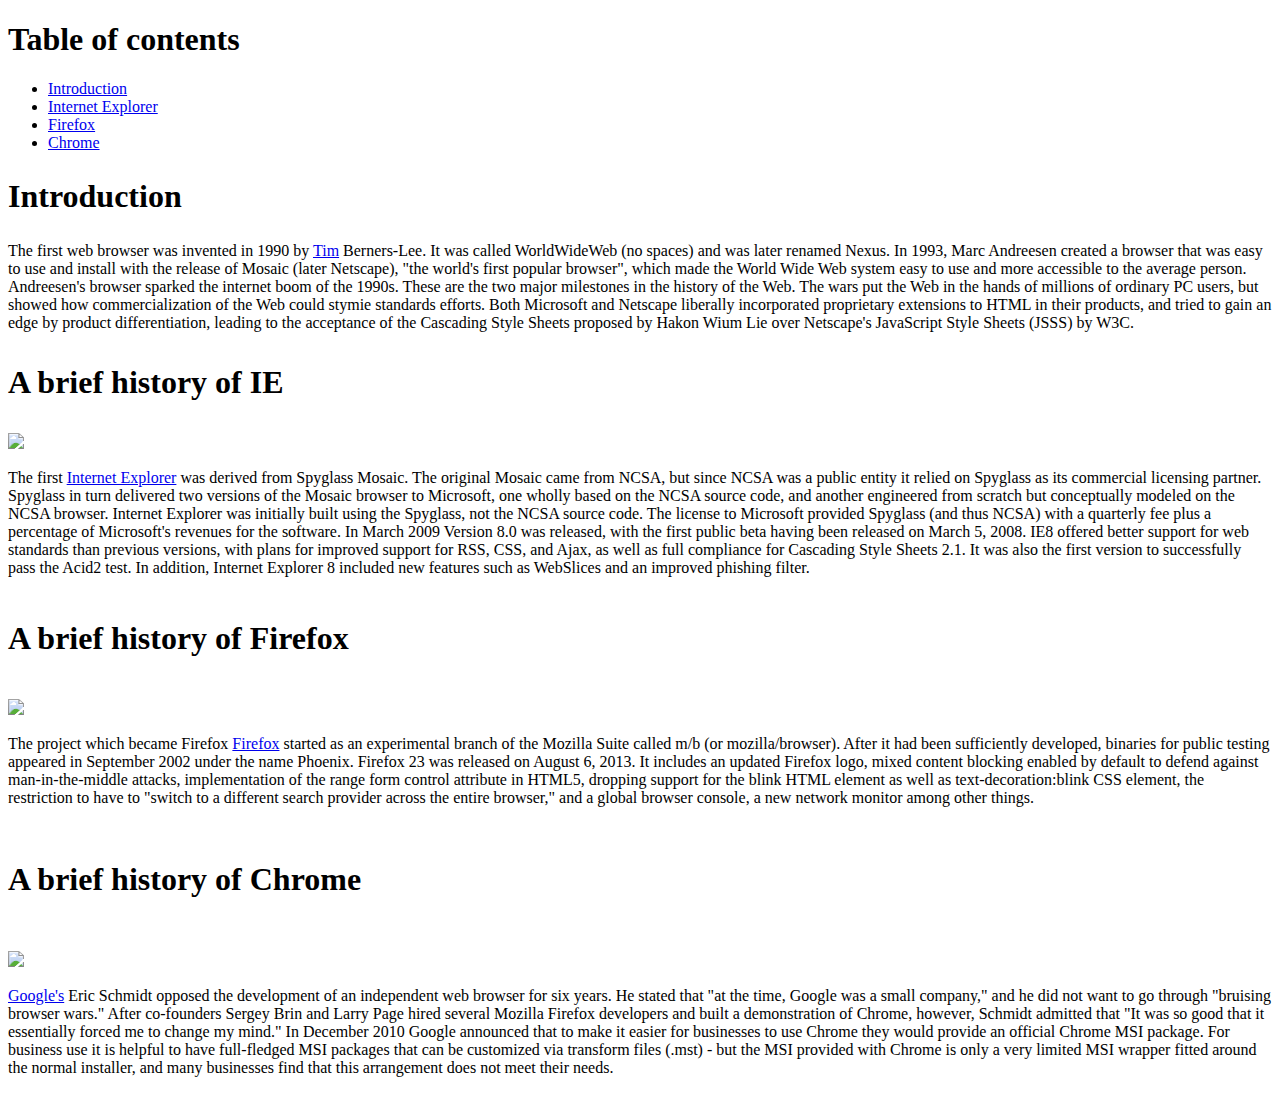
==== index2.html @ 53cb7ebc "Finished Exercise" ====
<!DOCTYPE html>
<html lang="en">
<head>
  <meta charset="UTF-8">
  <title>A history of browsers</title>
</head>
<body>

<style>
  .img {
    width: 100px;
  }

  .size {
    font-size: 32px;
  }
</style>

<h1>Table of contents</h1>

<ul>
  <li><a href="#intro">Introduction</a></li>
  <li><a href="#ie">Internet Explorer</a></li>
  <li><a href="#fire">Firefox</a></li>
  <li><a href="#chro">Chrome</a></li>
</ul>

<h2 id="intro" class="size">Introduction</h2>



<p>The first web browser was invented in 1990 by <a href="https://en.wikipedia.org/wiki/Tim_Berners-Lee">Tim</a> Berners-Lee. It was called WorldWideWeb (no spaces) and was later renamed Nexus. In 1993, Marc Andreesen created a browser that was easy to use and install with the release of Mosaic (later Netscape), "the world's first popular browser", which made the World Wide Web system easy to use and more accessible to the average person. Andreesen's browser sparked the internet boom of the 1990s. These are the two major milestones in the history of the Web.

  The wars put the Web in the hands of millions of ordinary PC users, but showed how commercialization of the Web could stymie standards efforts. Both Microsoft and Netscape liberally incorporated proprietary extensions to HTML in their products, and tried to gain an edge by product differentiation, leading to the acceptance of the Cascading Style Sheets proposed by Hakon Wium Lie over Netscape's JavaScript Style Sheets (JSSS) by W3C.

</p>



<h3 id="ie" class="size">A brief history of IE</h3>

<img class="img" src="https://upload.wikimedia.org/wikipedia/en/1/10/Internet_Explorer_7_Logo.png">

<p>The first <a href="https://en.wikipedia.org/wiki/Internet_Explorer">Internet Explorer</a> was derived from Spyglass Mosaic. The original Mosaic came from NCSA, but since NCSA was a public entity it relied on Spyglass as its commercial licensing partner. Spyglass in turn delivered two versions of the Mosaic browser to Microsoft, one wholly based on the NCSA source code, and another engineered from scratch but conceptually modeled on the NCSA browser. Internet Explorer was initially built using the Spyglass, not the NCSA source code. The license to Microsoft provided Spyglass (and thus NCSA) with a quarterly fee plus a percentage of Microsoft's revenues for the software.

  In March 2009 Version 8.0 was released, with the first public beta having been released on March 5, 2008. IE8 offered better support for web standards than previous versions, with plans for improved support for RSS, CSS, and Ajax, as well as full compliance for Cascading Style Sheets 2.1. It was also the first version to successfully pass the Acid2 test. In addition, Internet Explorer 8 included new features such as WebSlices and an improved phishing filter.

</p>

<h4 id="fire" class="size">A brief history of Firefox</h4>

<img class="img" src="https://upload.wikimedia.org/wikipedia/commons/f/ff/Mozilla_Firefox_logo_2013.png">


<p>The project which became Firefox <a href="https://en.wikipedia.org/wiki/Firefox">Firefox</a> started as an experimental branch of the Mozilla Suite called m/b (or mozilla/browser). After it had been sufficiently developed, binaries for public testing appeared in September 2002 under the name Phoenix.

Firefox 23 was released on August 6, 2013. It includes an updated Firefox logo, mixed content blocking enabled by default to defend against man-in-the-middle attacks, implementation of the range form control attribute in HTML5, dropping support for the blink HTML element as well as text-decoration:blink CSS element, the restriction to have to "switch to a different search provider across the entire browser," and a global browser console, a new network monitor among other things.

</p>


<h5 id="chro" class="size">A brief history of Chrome</h5>

<img class="img" src="https://upload.wikimedia.org/wikipedia/commons/e/e2/Google_Chrome_icon_%282011%29.svg">

<p><a href="https://en.wikipedia.org/wiki/Google_Chrome">Google's</a> Eric Schmidt opposed the development of an independent web browser for six years. He stated that "at the time, Google was a small company," and he did not want to go through "bruising browser wars." After co-founders Sergey Brin and Larry Page hired several Mozilla Firefox developers and built a demonstration of Chrome, however, Schmidt admitted that "It was so good that it essentially forced me to change my mind."

  In December 2010 Google announced that to make it easier for businesses to use Chrome they would provide an official Chrome MSI package. For business use it is helpful to have full-fledged MSI packages that can be customized via transform files (.mst) - but the MSI provided with Chrome is only a very limited MSI wrapper fitted around the normal installer, and many businesses find that this arrangement does not meet their needs.

</p>

</body>
</html>
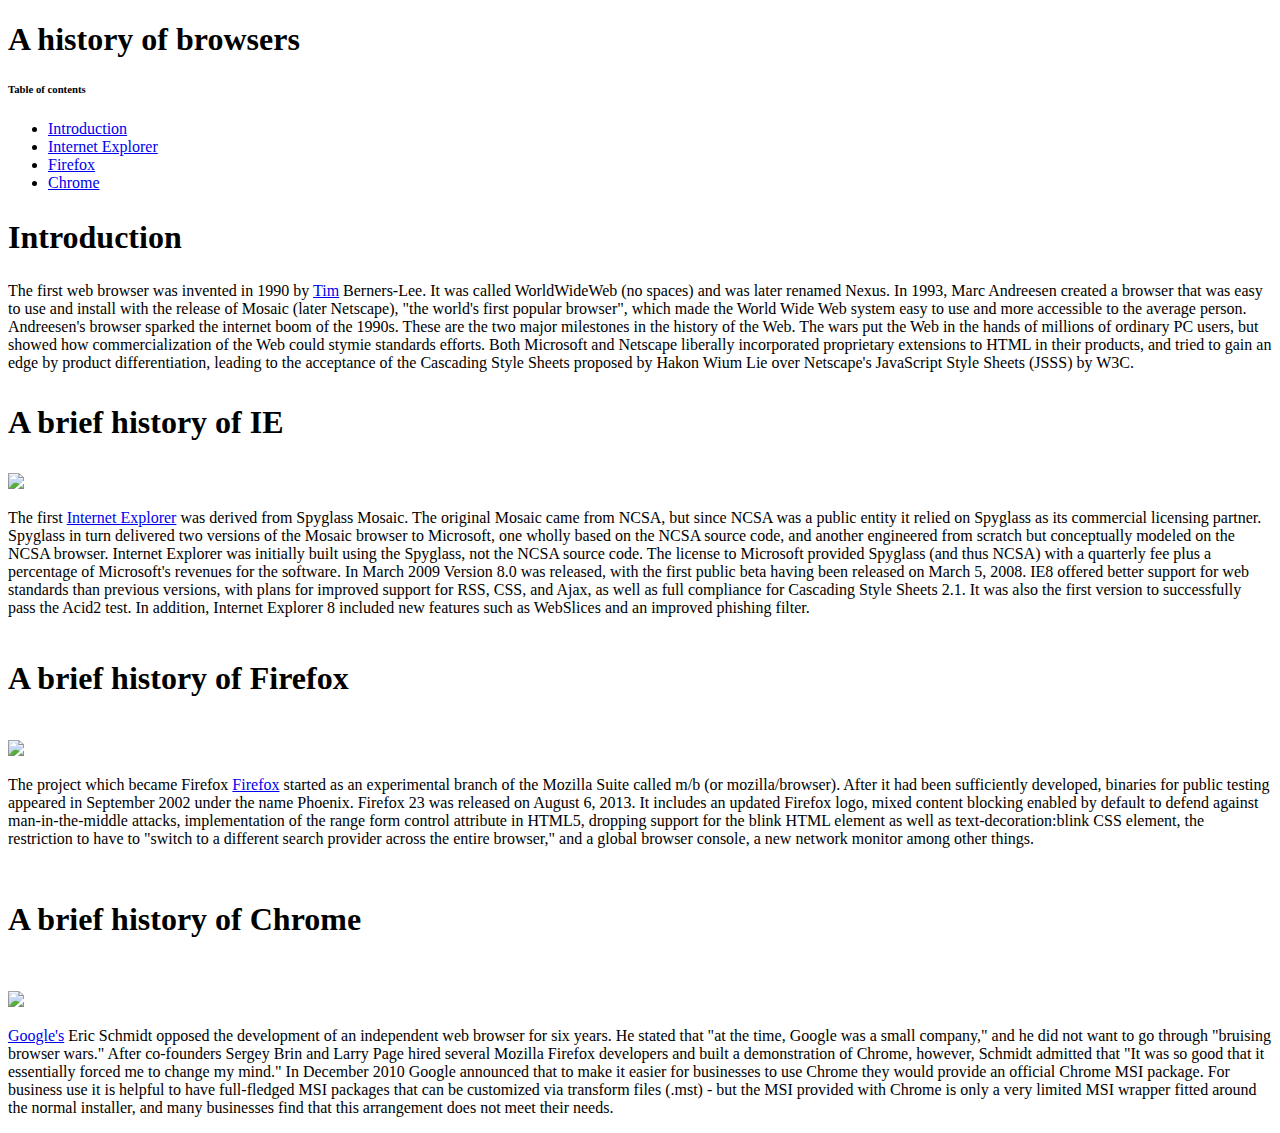
==== commit 8191055a: "Finished Exercise" ====
--- a/index2.html
+++ b/index2.html
@@ -16,7 +16,8 @@
   }
 </style>
 
-<h1>Table of contents</h1>
+<h1>A history of browsers</h1>
+<h6>Table of contents</h6>
 
 <ul>
   <li><a href="#intro">Introduction</a></li>
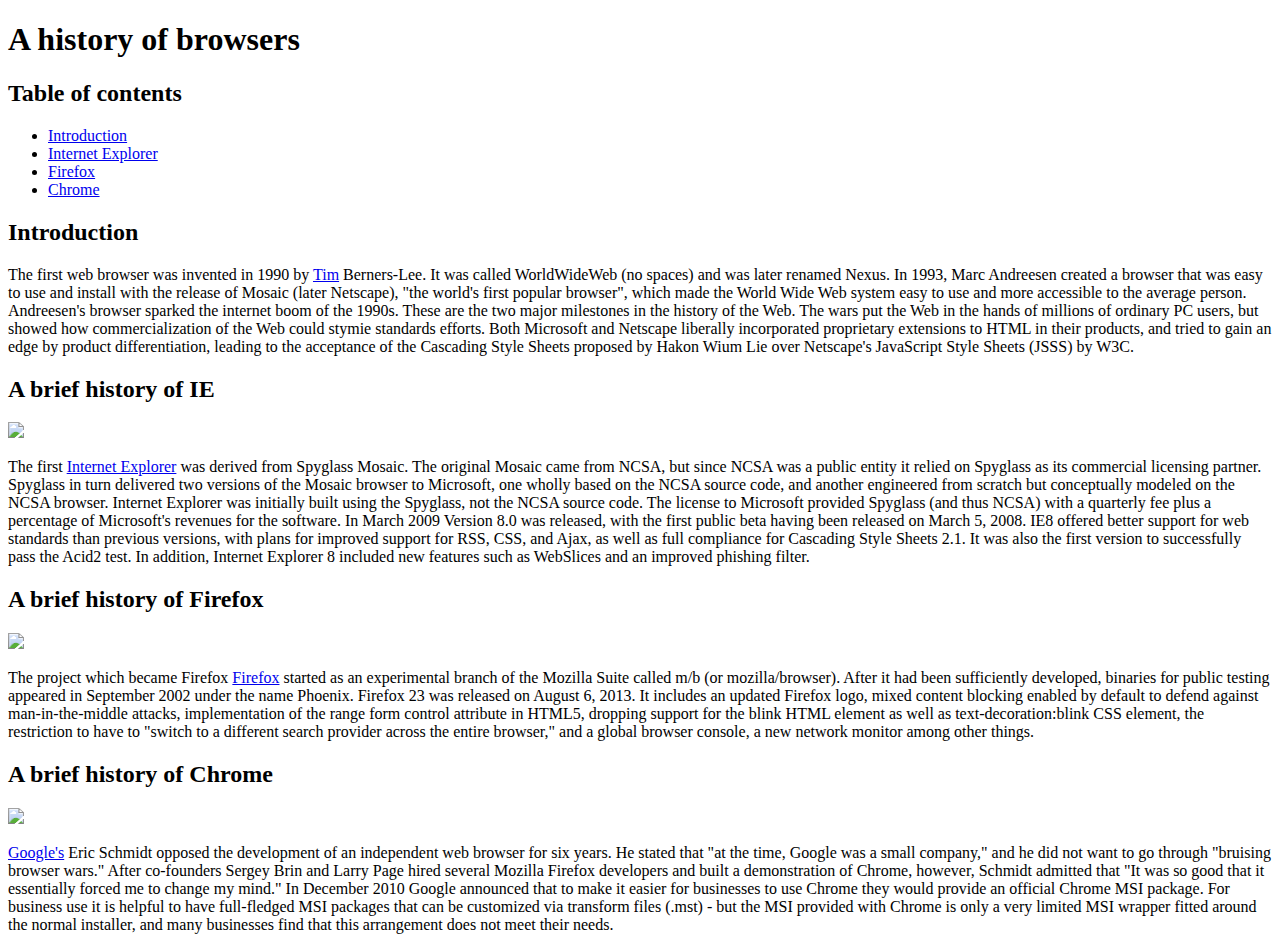
==== commit 6f7f54d6: "Finished Exercise" ====
--- a/index2.html
+++ b/index2.html
@@ -10,14 +10,10 @@
   .img {
     width: 100px;
   }
-
-  .size {
-    font-size: 32px;
-  }
 </style>
 
 <h1>A history of browsers</h1>
-<h6>Table of contents</h6>
+<h2>Table of contents</h2>
 
 <ul>
   <li><a href="#intro">Introduction</a></li>
@@ -26,7 +22,7 @@
   <li><a href="#chro">Chrome</a></li>
 </ul>
 
-<h2 id="intro" class="size">Introduction</h2>
+<h2 id="intro" >Introduction</h2>
 
 
 
@@ -38,7 +34,7 @@
 
 
 
-<h3 id="ie" class="size">A brief history of IE</h3>
+<h2 id="ie">A brief history of IE</h2>
 
 <img class="img" src="https://upload.wikimedia.org/wikipedia/en/1/10/Internet_Explorer_7_Logo.png">
 
@@ -48,7 +44,7 @@
 
 </p>
 
-<h4 id="fire" class="size">A brief history of Firefox</h4>
+<h2 id="fire" >A brief history of Firefox</h2>
 
 <img class="img" src="https://upload.wikimedia.org/wikipedia/commons/f/ff/Mozilla_Firefox_logo_2013.png">
 
@@ -60,7 +56,7 @@
 </p>
 
 
-<h5 id="chro" class="size">A brief history of Chrome</h5>
+<h2 id="chro" >A brief history of Chrome</h2>
 
 <img class="img" src="https://upload.wikimedia.org/wikipedia/commons/e/e2/Google_Chrome_icon_%282011%29.svg">
 
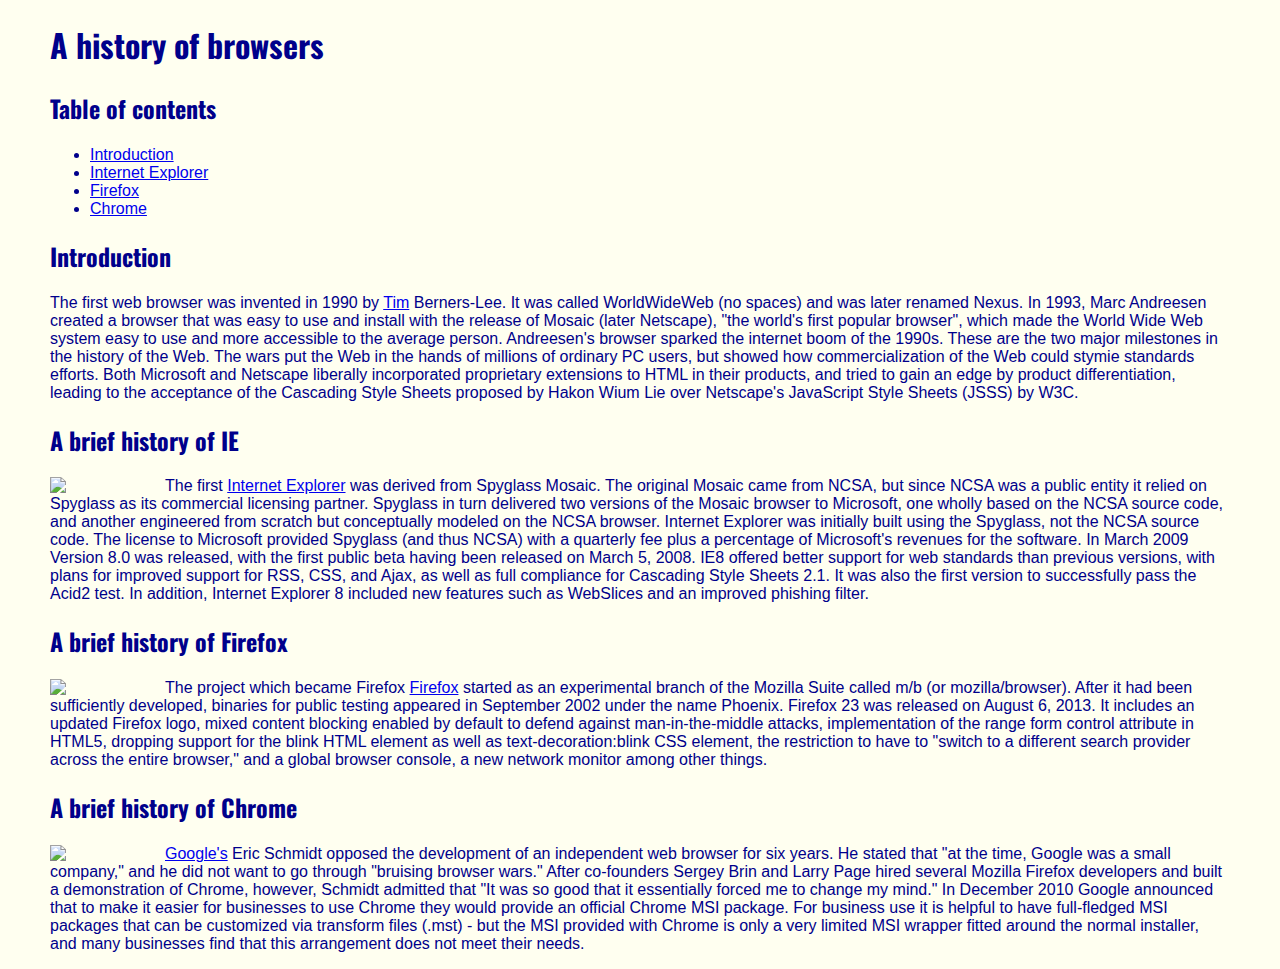
==== commit db4c2ebd: "Finished Exercise" ====
--- a/index2.html
+++ b/index2.html
@@ -7,10 +7,14 @@
 <body>
 
 <style>
+
   .img {
     width: 100px;
   }
 </style>
+
+<link rel="stylesheet" href="https://fonts.googleapis.com/css?family=Oswald">
+<link rel="stylesheet" href="style.css">
 
 <h1>A history of browsers</h1>
 <h2>Table of contents</h2>
--- a/style.css
+++ b/style.css
@@ -0,0 +1,16 @@
+body {
+  font-family: Open , sans-serif;
+  color: darkblue;
+  margin: 10px 50px 10px 50px;
+  background-color: ivory;
+
+}
+
+h1, h2 {
+  font-family: Oswald;
+}
+
+img {
+  float: left;
+  margin-right: 15px;
+}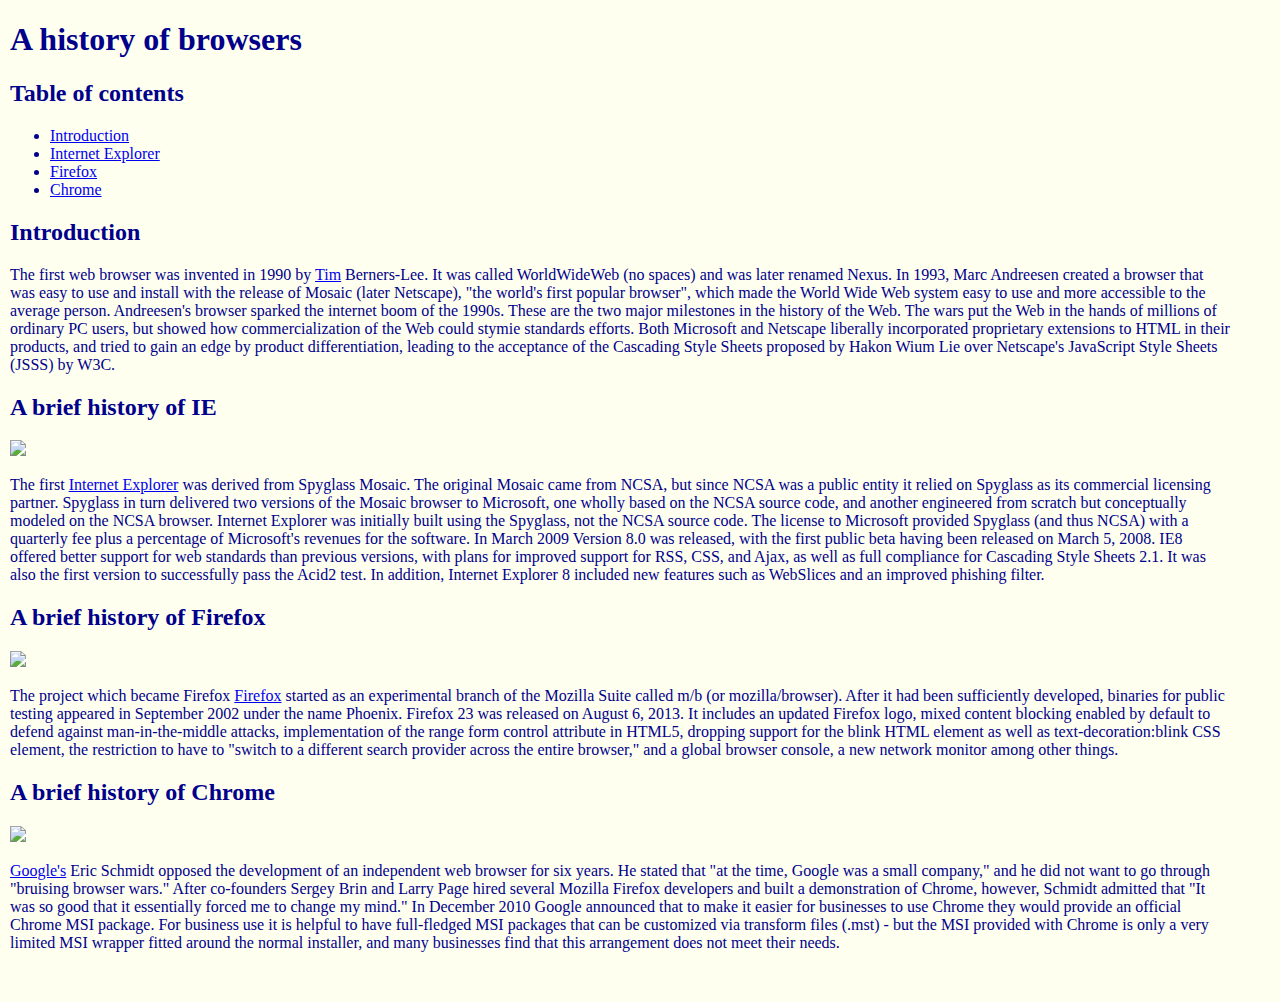
==== commit 7679c206: "Fin" ====
--- a/index2.html
+++ b/index2.html
@@ -4,17 +4,16 @@
   <meta charset="UTF-8">
   <title>A history of browsers</title>
 </head>
+
+<link rel="stylesheet" href="style.css">
+
 <body>
 
 <style>
-
   .img {
     width: 100px;
   }
 </style>
-
-<link rel="stylesheet" href="https://fonts.googleapis.com/css?family=Oswald">
-<link rel="stylesheet" href="style.css">
 
 <h1>A history of browsers</h1>
 <h2>Table of contents</h2>
--- a/style.css
+++ b/style.css
@@ -1,16 +1,6 @@
 body {
-  font-family: Open , sans-serif;
+  background-color: ivory;
   color: darkblue;
-  margin: 10px 50px 10px 50px;
-  background-color: ivory;
+  margin: 10px 50px 50px 10px;
 
 }
-
-h1, h2 {
-  font-family: Oswald;
-}
-
-img {
-  float: left;
-  margin-right: 15px;
-}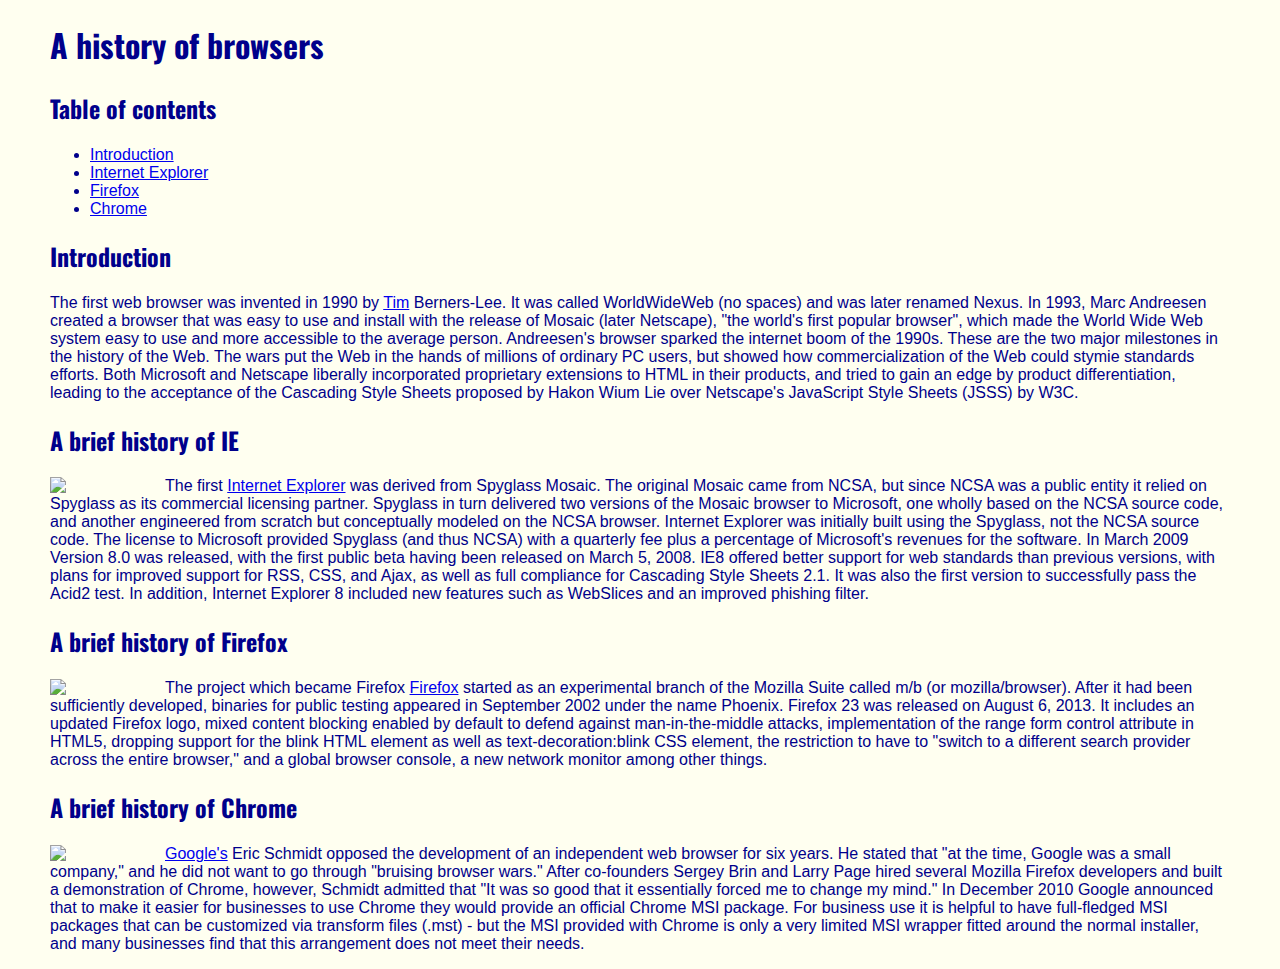
==== commit 5a7a07e1: "Merge branch 'css2'" ====
--- a/index2.html
+++ b/index2.html
@@ -4,16 +4,17 @@
   <meta charset="UTF-8">
   <title>A history of browsers</title>
 </head>
-
-<link rel="stylesheet" href="style.css">
-
 <body>
 
 <style>
+
   .img {
     width: 100px;
   }
 </style>
+
+<link rel="stylesheet" href="https://fonts.googleapis.com/css?family=Oswald">
+<link rel="stylesheet" href="style.css">
 
 <h1>A history of browsers</h1>
 <h2>Table of contents</h2>
--- a/style.css
+++ b/style.css
@@ -1,6 +1,20 @@
 body {
+  font-family: Open , sans-serif;
+  color: darkblue;
+  margin: 10px 50px 10px 50px;
   background-color: ivory;
-  color: darkblue;
-  margin: 10px 50px 50px 10px;
 
 }
+
+h1, h2 {
+  font-family: Oswald;
+}
+
+img {
+  float: left;
+  margin-right: 15px;
+<<<<<<< HEAD
+}
+=======
+}
+>>>>>>> css2
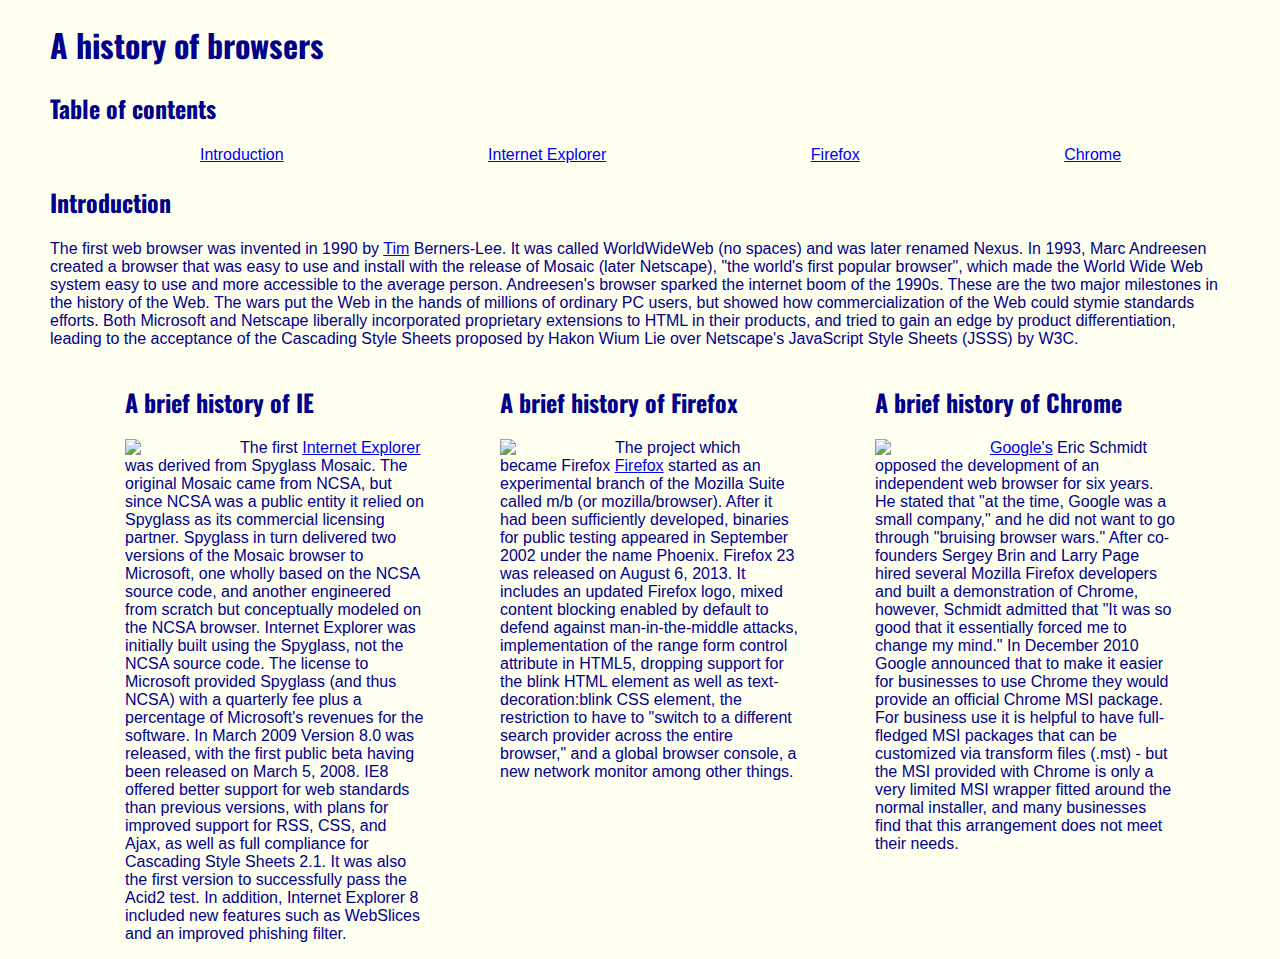
==== commit c012be3c: "Fin" ====
--- a/index2.html
+++ b/index2.html
@@ -19,56 +19,55 @@
 <h1>A history of browsers</h1>
 <h2>Table of contents</h2>
 
+<div id= "nav">
 <ul>
   <li><a href="#intro">Introduction</a></li>
   <li><a href="#ie">Internet Explorer</a></li>
   <li><a href="#fire">Firefox</a></li>
   <li><a href="#chro">Chrome</a></li>
 </ul>
+</div>
+
 
 <h2 id="intro" >Introduction</h2>
-
-
-
 <p>The first web browser was invented in 1990 by <a href="https://en.wikipedia.org/wiki/Tim_Berners-Lee">Tim</a> Berners-Lee. It was called WorldWideWeb (no spaces) and was later renamed Nexus. In 1993, Marc Andreesen created a browser that was easy to use and install with the release of Mosaic (later Netscape), "the world's first popular browser", which made the World Wide Web system easy to use and more accessible to the average person. Andreesen's browser sparked the internet boom of the 1990s. These are the two major milestones in the history of the Web.
 
   The wars put the Web in the hands of millions of ordinary PC users, but showed how commercialization of the Web could stymie standards efforts. Both Microsoft and Netscape liberally incorporated proprietary extensions to HTML in their products, and tried to gain an edge by product differentiation, leading to the acceptance of the Cascading Style Sheets proposed by Hakon Wium Lie over Netscape's JavaScript Style Sheets (JSSS) by W3C.
-
 </p>
 
 
 
+
+<div class="left">
 <h2 id="ie">A brief history of IE</h2>
-
 <img class="img" src="https://upload.wikimedia.org/wikipedia/en/1/10/Internet_Explorer_7_Logo.png">
-
 <p>The first <a href="https://en.wikipedia.org/wiki/Internet_Explorer">Internet Explorer</a> was derived from Spyglass Mosaic. The original Mosaic came from NCSA, but since NCSA was a public entity it relied on Spyglass as its commercial licensing partner. Spyglass in turn delivered two versions of the Mosaic browser to Microsoft, one wholly based on the NCSA source code, and another engineered from scratch but conceptually modeled on the NCSA browser. Internet Explorer was initially built using the Spyglass, not the NCSA source code. The license to Microsoft provided Spyglass (and thus NCSA) with a quarterly fee plus a percentage of Microsoft's revenues for the software.
 
   In March 2009 Version 8.0 was released, with the first public beta having been released on March 5, 2008. IE8 offered better support for web standards than previous versions, with plans for improved support for RSS, CSS, and Ajax, as well as full compliance for Cascading Style Sheets 2.1. It was also the first version to successfully pass the Acid2 test. In addition, Internet Explorer 8 included new features such as WebSlices and an improved phishing filter.
-
 </p>
-
-<h2 id="fire" >A brief history of Firefox</h2>
-
-<img class="img" src="https://upload.wikimedia.org/wikipedia/commons/f/ff/Mozilla_Firefox_logo_2013.png">
+</div>
 
 
+
+<div class="center">
+<h2 id="fire" >A brief history of Firefox</h2>
+<img class="img" src="https://upload.wikimedia.org/wikipedia/commons/f/ff/Mozilla_Firefox_logo_2013.png">
 <p>The project which became Firefox <a href="https://en.wikipedia.org/wiki/Firefox">Firefox</a> started as an experimental branch of the Mozilla Suite called m/b (or mozilla/browser). After it had been sufficiently developed, binaries for public testing appeared in September 2002 under the name Phoenix.
 
 Firefox 23 was released on August 6, 2013. It includes an updated Firefox logo, mixed content blocking enabled by default to defend against man-in-the-middle attacks, implementation of the range form control attribute in HTML5, dropping support for the blink HTML element as well as text-decoration:blink CSS element, the restriction to have to "switch to a different search provider across the entire browser," and a global browser console, a new network monitor among other things.
-
 </p>
+</div>
 
 
+
+<div class="right">
 <h2 id="chro" >A brief history of Chrome</h2>
-
 <img class="img" src="https://upload.wikimedia.org/wikipedia/commons/e/e2/Google_Chrome_icon_%282011%29.svg">
-
 <p><a href="https://en.wikipedia.org/wiki/Google_Chrome">Google's</a> Eric Schmidt opposed the development of an independent web browser for six years. He stated that "at the time, Google was a small company," and he did not want to go through "bruising browser wars." After co-founders Sergey Brin and Larry Page hired several Mozilla Firefox developers and built a demonstration of Chrome, however, Schmidt admitted that "It was so good that it essentially forced me to change my mind."
 
   In December 2010 Google announced that to make it easier for businesses to use Chrome they would provide an official Chrome MSI package. For business use it is helpful to have full-fledged MSI packages that can be customized via transform files (.mst) - but the MSI provided with Chrome is only a very limited MSI wrapper fitted around the normal installer, and many businesses find that this arrangement does not meet their needs.
-
 </p>
+</div>
 
 </body>
 </html>--- a/style.css
+++ b/style.css
@@ -13,8 +13,36 @@
 img {
   float: left;
   margin-right: 15px;
-<<<<<<< HEAD
 }
-=======
+
+.left {
+  float: left;
+  padding: 0px 0px 0px 75px;
+  width: 300px;
 }
->>>>>>> css2
+
+.right {
+  float: left;
+  padding: 0px 0px 0px 75px;
+  width: 300px;
+}
+
+.center {
+  float: left;
+  padding: 0px 0px 0px 75px;
+  width: 300px;
+}
+
+#nav a {
+margin: 10px 50px 10px 150px;
+}
+
+#nav ul {
+padding: 0px;
+  margin: 0px;
+  list-style-type: none;
+}
+
+#nav li {
+display: inline
+}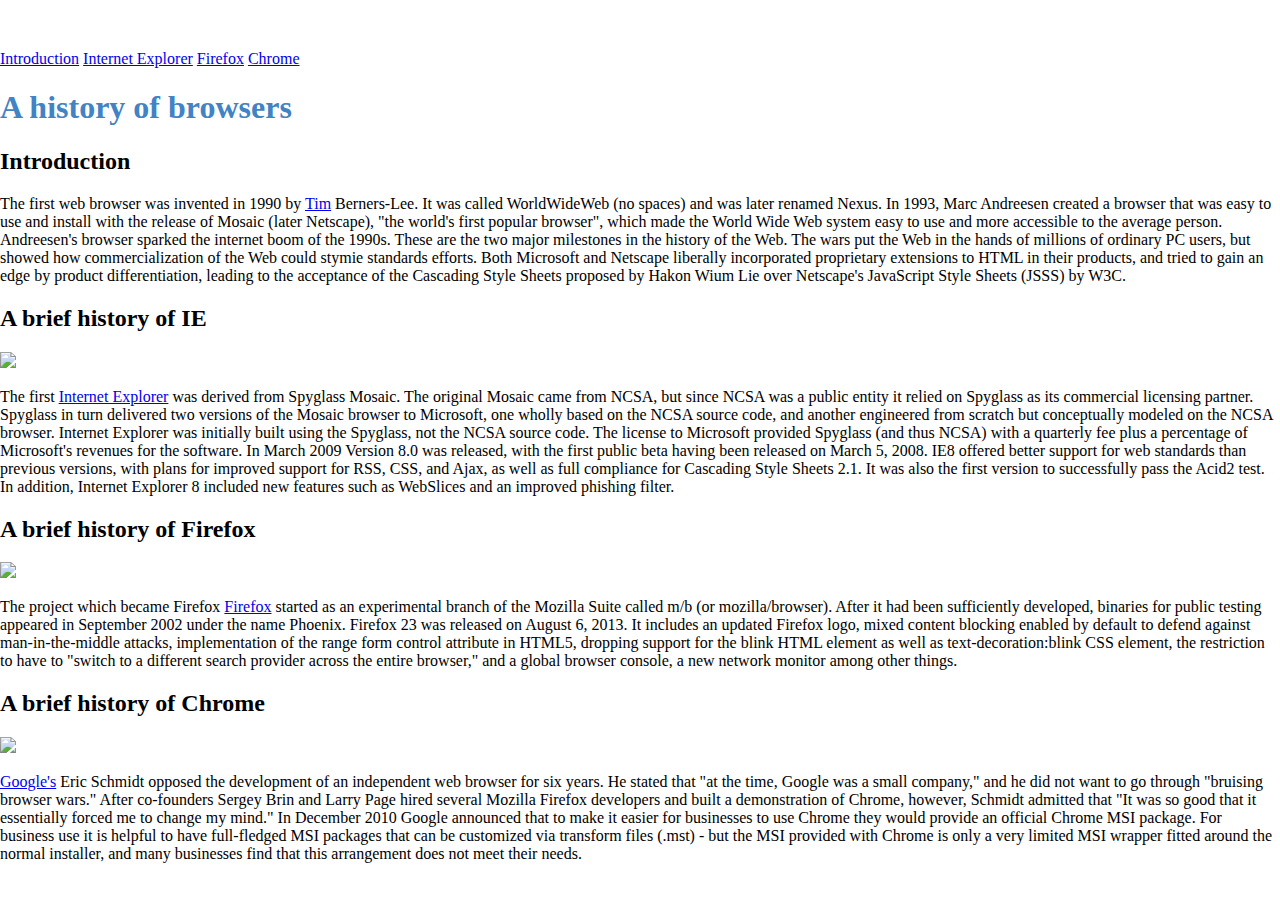
==== commit a4d19d79: "Fin" ====
--- a/index2.html
+++ b/index2.html
@@ -3,71 +3,69 @@
 <head>
   <meta charset="UTF-8">
   <title>A history of browsers</title>
+  <link rel="stylesheet" href="https://cdnjs.cloudflare.com/ajax/libs/semantic-ui/2.3.3/semantic.min.css">
+  <script type="text/javascript" src="https://cdnjs.cloudflare.com/ajax/libs/jquery/3.3.1/jquery.min.js"></script>
+  <script type="text/javascript" src="https://cdnjs.cloudflare.com/ajax/libs/semantic-ui/2.3.3/semantic.min.js"></script>
 </head>
 <body>
 
-<style>
-
-  .img {
-    width: 100px;
-  }
-</style>
-
-<link rel="stylesheet" href="https://fonts.googleapis.com/css?family=Oswald">
 <link rel="stylesheet" href="style.css">
 
-<h1>A history of browsers</h1>
-<h2>Table of contents</h2>
+<div class="ui container">
 
-<div id= "nav">
-<ul>
-  <li><a href="#intro">Introduction</a></li>
-  <li><a href="#ie">Internet Explorer</a></li>
-  <li><a href="#fire">Firefox</a></li>
-  <li><a href="#chro">Chrome</a></li>
-</ul>
-</div>
+  <div class = "ui fixed top inverted four item menu">
+    <a class = "item" href="#Intro">Introduction</a>
+    <a class = "item" href="#IE">Internet Explorer</a>
+    <a class = "item" href="#Firefox">Firefox</a>
+    <a class = "item" href="#Chrome">Chrome</a>
+  </div>
+
+<h1><a name = "Title">A history of browsers</a></h1>
 
 
-<h2 id="intro" >Introduction</h2>
+<h2><a name = "Intro">Introduction</a></h2>
 <p>The first web browser was invented in 1990 by <a href="https://en.wikipedia.org/wiki/Tim_Berners-Lee">Tim</a> Berners-Lee. It was called WorldWideWeb (no spaces) and was later renamed Nexus. In 1993, Marc Andreesen created a browser that was easy to use and install with the release of Mosaic (later Netscape), "the world's first popular browser", which made the World Wide Web system easy to use and more accessible to the average person. Andreesen's browser sparked the internet boom of the 1990s. These are the two major milestones in the history of the Web.
 
   The wars put the Web in the hands of millions of ordinary PC users, but showed how commercialization of the Web could stymie standards efforts. Both Microsoft and Netscape liberally incorporated proprietary extensions to HTML in their products, and tried to gain an edge by product differentiation, leading to the acceptance of the Cascading Style Sheets proposed by Hakon Wium Lie over Netscape's JavaScript Style Sheets (JSSS) by W3C.
 </p>
 
 
-
-
+<div class = "ui equal width grid">
+<div class = "ui column">
 <div class="left">
-<h2 id="ie">A brief history of IE</h2>
-<img class="img" src="https://upload.wikimedia.org/wikipedia/en/1/10/Internet_Explorer_7_Logo.png">
+<h2><a name = "IE">A brief history of IE</a></h2>
+<img class="ui floated left image" src="https://upload.wikimedia.org/wikipedia/en/1/10/Internet_Explorer_7_Logo.png" width="100px">
 <p>The first <a href="https://en.wikipedia.org/wiki/Internet_Explorer">Internet Explorer</a> was derived from Spyglass Mosaic. The original Mosaic came from NCSA, but since NCSA was a public entity it relied on Spyglass as its commercial licensing partner. Spyglass in turn delivered two versions of the Mosaic browser to Microsoft, one wholly based on the NCSA source code, and another engineered from scratch but conceptually modeled on the NCSA browser. Internet Explorer was initially built using the Spyglass, not the NCSA source code. The license to Microsoft provided Spyglass (and thus NCSA) with a quarterly fee plus a percentage of Microsoft's revenues for the software.
 
   In March 2009 Version 8.0 was released, with the first public beta having been released on March 5, 2008. IE8 offered better support for web standards than previous versions, with plans for improved support for RSS, CSS, and Ajax, as well as full compliance for Cascading Style Sheets 2.1. It was also the first version to successfully pass the Acid2 test. In addition, Internet Explorer 8 included new features such as WebSlices and an improved phishing filter.
 </p>
 </div>
+</div>
 
 
-
+  <div class = "ui column">
 <div class="center">
-<h2 id="fire" >A brief history of Firefox</h2>
-<img class="img" src="https://upload.wikimedia.org/wikipedia/commons/f/ff/Mozilla_Firefox_logo_2013.png">
+<h2> <a name = "Firefox">A brief history of Firefox</a></h2>
+<img class="ui floated left image" src="https://upload.wikimedia.org/wikipedia/commons/f/ff/Mozilla_Firefox_logo_2013.png" width="100px">
 <p>The project which became Firefox <a href="https://en.wikipedia.org/wiki/Firefox">Firefox</a> started as an experimental branch of the Mozilla Suite called m/b (or mozilla/browser). After it had been sufficiently developed, binaries for public testing appeared in September 2002 under the name Phoenix.
 
 Firefox 23 was released on August 6, 2013. It includes an updated Firefox logo, mixed content blocking enabled by default to defend against man-in-the-middle attacks, implementation of the range form control attribute in HTML5, dropping support for the blink HTML element as well as text-decoration:blink CSS element, the restriction to have to "switch to a different search provider across the entire browser," and a global browser console, a new network monitor among other things.
 </p>
 </div>
+  </div>
 
-
-
+  <div class = "ui column">
 <div class="right">
-<h2 id="chro" >A brief history of Chrome</h2>
-<img class="img" src="https://upload.wikimedia.org/wikipedia/commons/e/e2/Google_Chrome_icon_%282011%29.svg">
+<h2><a name = "Chrome">A brief history of Chrome</a></h2>
+<img class="ui floated left image" src="https://upload.wikimedia.org/wikipedia/commons/e/e2/Google_Chrome_icon_%282011%29.svg" width="100px">
 <p><a href="https://en.wikipedia.org/wiki/Google_Chrome">Google's</a> Eric Schmidt opposed the development of an independent web browser for six years. He stated that "at the time, Google was a small company," and he did not want to go through "bruising browser wars." After co-founders Sergey Brin and Larry Page hired several Mozilla Firefox developers and built a demonstration of Chrome, however, Schmidt admitted that "It was so good that it essentially forced me to change my mind."
 
   In December 2010 Google announced that to make it easier for businesses to use Chrome they would provide an official Chrome MSI package. For business use it is helpful to have full-fledged MSI packages that can be customized via transform files (.mst) - but the MSI provided with Chrome is only a very limited MSI wrapper fitted around the normal installer, and many businesses find that this arrangement does not meet their needs.
 </p>
 </div>
+</div>
+</div>
 
+</div>
 </body>
 </html>--- a/style.css
+++ b/style.css
@@ -1,48 +1,7 @@
 body {
-  font-family: Open , sans-serif;
-  color: darkblue;
-  margin: 10px 50px 10px 50px;
-  background-color: ivory;
-
+  margin: 50px 0px 0px 0px;
 }
 
-h1, h2 {
-  font-family: Oswald;
-}
-
-img {
-  float: left;
-  margin-right: 15px;
-}
-
-.left {
-  float: left;
-  padding: 0px 0px 0px 75px;
-  width: 300px;
-}
-
-.right {
-  float: left;
-  padding: 0px 0px 0px 75px;
-  width: 300px;
-}
-
-.center {
-  float: left;
-  padding: 0px 0px 0px 75px;
-  width: 300px;
-}
-
-#nav a {
-margin: 10px 50px 10px 150px;
-}
-
-#nav ul {
-padding: 0px;
-  margin: 0px;
-  list-style-type: none;
-}
-
-#nav li {
-display: inline
+h1 {
+  color: #4183C4
 }